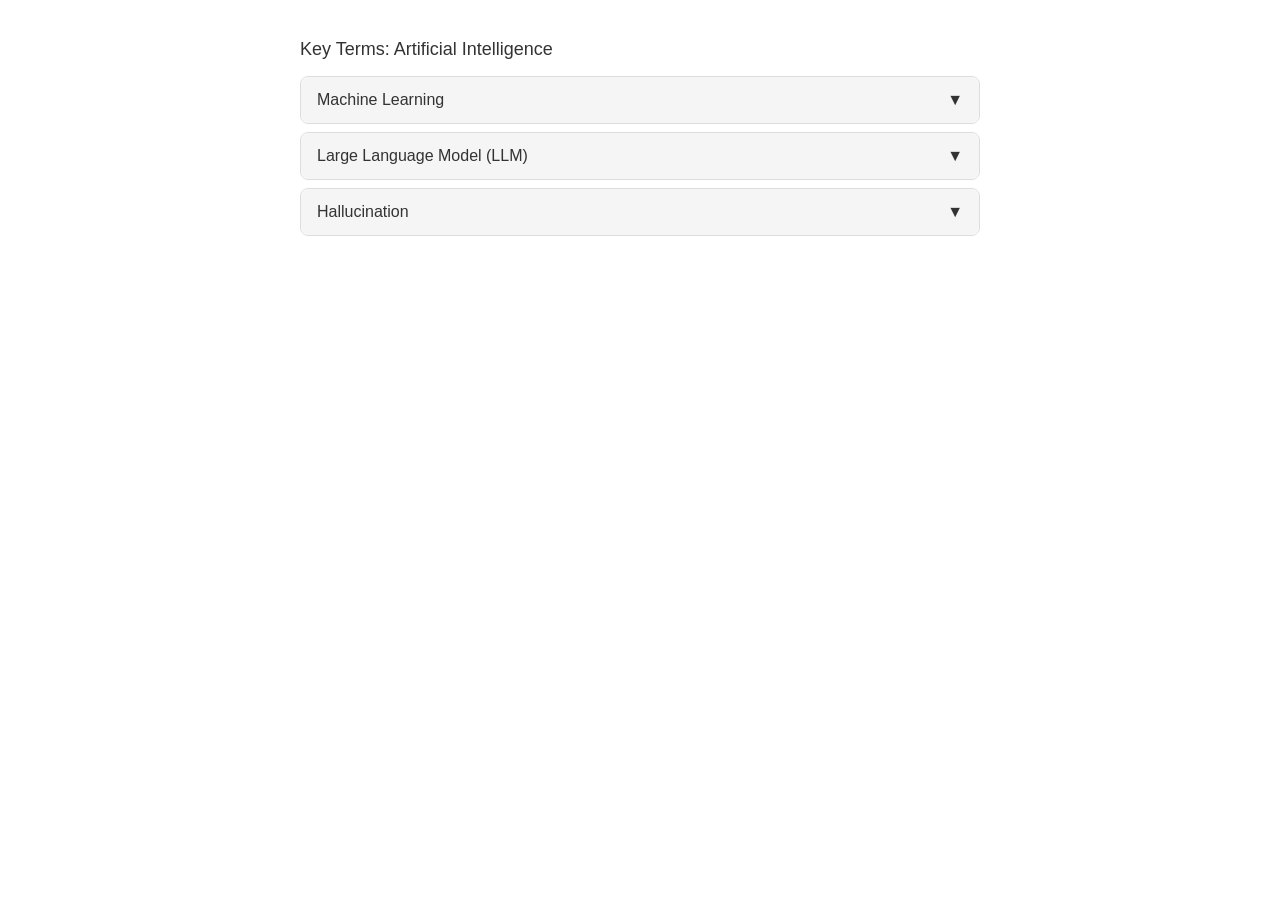
==== test-plugin/index.html @ c0041c75 "Create index.html Add test accordion interaction" ====
<!DOCTYPE html>
<html lang="en">
<head>
  <meta charset="UTF-8">
  <meta name="viewport" content="width=device-width, initial-scale=1.0">
  <title>Test Plugin</title>
  <style>
    body {
      font-family: sans-serif;
      padding: 24px;
      max-width: 680px;
      margin: 0 auto;
      color: #333;
    }
    h2 {
      font-size: 18px;
      font-weight: 500;
      margin-bottom: 16px;
    }
    .accordion-item {
      border: 1px solid #ddd;
      border-radius: 8px;
      margin-bottom: 8px;
      overflow: hidden;
    }
    .accordion-header {
      background: #f5f5f5;
      padding: 14px 16px;
      cursor: pointer;
      font-weight: 500;
      display: flex;
      justify-content: space-between;
      align-items: center;
    }
    .accordion-header:hover {
      background: #ebebeb;
    }
    .accordion-body {
      padding: 0 16px;
      max-height: 0;
      overflow: hidden;
      transition: max-height 0.3s ease, padding 0.3s ease;
    }
    .accordion-body.open {
      max-height: 200px;
      padding: 14px 16px;
    }
    .arrow {
      transition: transform 0.3s ease;
    }
    .arrow.open {
      transform: rotate(180deg);
    }
  </style>
</head>
<body>

  <h2>Key Terms: Artificial Intelligence</h2>

  <div class="accordion-item">
    <div class="accordion-header" onclick="toggle(this)">
      Machine Learning
      <span class="arrow">▼</span>
    </div>
    <div class="accordion-body">
      A type of AI where systems learn from data to improve their performance over time — without being explicitly programmed for each task.
    </div>
  </div>

  <div class="accordion-item">
    <div class="accordion-header" onclick="toggle(this)">
      Large Language Model (LLM)
      <span class="arrow">▼</span>
    </div>
    <div class="accordion-body">
      An AI system trained on large amounts of text data that can generate, summarize, translate, and reason about language.
    </div>
  </div>

  <div class="accordion-item">
    <div class="accordion-header" onclick="toggle(this)">
      Hallucination
      <span class="arrow">▼</span>
    </div>
    <div class="accordion-body">
      When an AI model generates information that sounds confident and plausible but is factually incorrect or made up.
    </div>
  </div>

  <script>
    function toggle(header) {
      const body = header.nextElementSibling;
      const arrow = header.querySelector('.arrow');
      body.classList.toggle('open');
      arrow.classList.toggle('open');
    }
  </script>

</body>
</html>
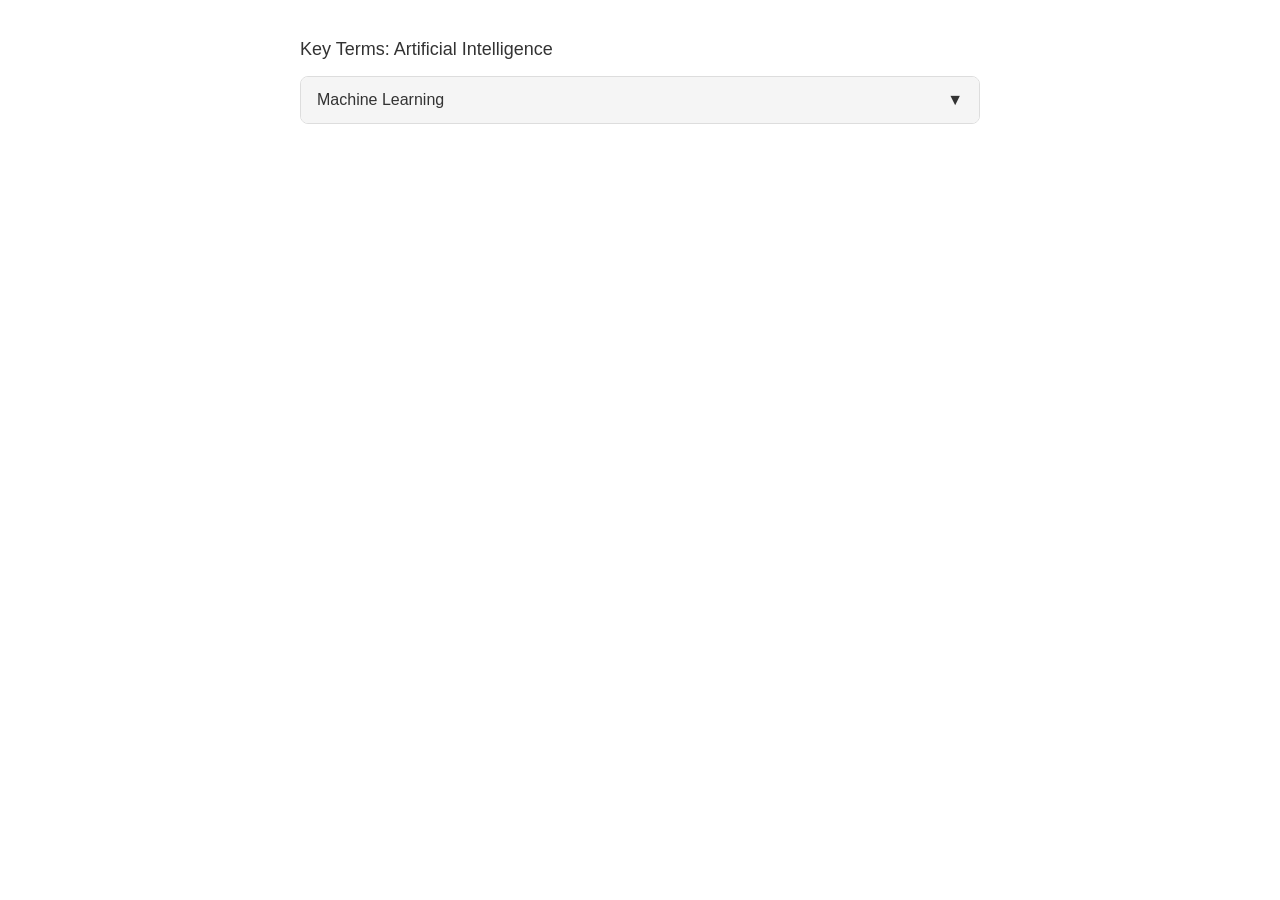
==== commit 6b1c6991: "Update index.html" ====
--- a/test-plugin/index.html
+++ b/test-plugin/index.html
@@ -3,7 +3,8 @@
 <head>
   <meta charset="UTF-8">
   <meta name="viewport" content="width=device-width, initial-scale=1.0">
-  <title>Test Plugin</title>
+  <title>Accordion Plugin</title>
+  <script src="https://www.coursera.org/widget/coursera-widget-connect-v0.js"></script>
   <style>
     body {
       font-family: sans-serif;
@@ -32,9 +33,7 @@
       justify-content: space-between;
       align-items: center;
     }
-    .accordion-header:hover {
-      background: #ebebeb;
-    }
+    .accordion-header:hover { background: #ebebeb; }
     .accordion-body {
       padding: 0 16px;
       max-height: 0;
@@ -45,46 +44,13 @@
       max-height: 200px;
       padding: 14px 16px;
     }
-    .arrow {
-      transition: transform 0.3s ease;
-    }
-    .arrow.open {
-      transform: rotate(180deg);
-    }
+    .arrow { transition: transform 0.3s ease; }
+    .arrow.open { transform: rotate(180deg); }
   </style>
 </head>
 <body>
-
-  <h2>Key Terms: Artificial Intelligence</h2>
-
-  <div class="accordion-item">
-    <div class="accordion-header" onclick="toggle(this)">
-      Machine Learning
-      <span class="arrow">▼</span>
-    </div>
-    <div class="accordion-body">
-      A type of AI where systems learn from data to improve their performance over time — without being explicitly programmed for each task.
-    </div>
-  </div>
-
-  <div class="accordion-item">
-    <div class="accordion-header" onclick="toggle(this)">
-      Large Language Model (LLM)
-      <span class="arrow">▼</span>
-    </div>
-    <div class="accordion-body">
-      An AI system trained on large amounts of text data that can generate, summarize, translate, and reason about language.
-    </div>
-  </div>
-
-  <div class="accordion-item">
-    <div class="accordion-header" onclick="toggle(this)">
-      Hallucination
-      <span class="arrow">▼</span>
-    </div>
-    <div class="accordion-body">
-      When an AI model generates information that sounds confident and plausible but is factually incorrect or made up.
-    </div>
+  <div id="accordion-container">
+    <p style="color: #999; font-size: 14px;">Loading...</p>
   </div>
 
   <script>
@@ -94,7 +60,47 @@
       body.classList.toggle('open');
       arrow.classList.toggle('open');
     }
+
+    function render(config) {
+      const container = document.getElementById('accordion-container');
+      
+      let html = '';
+      if (config.title) {
+        html += '<h2>' + config.title + '</h2>';
+      }
+
+      if (config.items && config.items.length > 0) {
+        config.items.forEach(function(item) {
+          html += '<div class="accordion-item">';
+          html += '<div class="accordion-header" onclick="toggle(this)">';
+          html += item.header;
+          html += '<span class="arrow">▼</span>';
+          html += '</div>';
+          html += '<div class="accordion-body">' + item.body + '</div>';
+          html += '</div>';
+        });
+      }
+
+      container.innerHTML = html;
+    }
+
+    window.onload = function() {
+      if (window.CourseraWidget) {
+        CourseraWidget.on('configuration', function(config) {
+          render(config);
+        });
+      } else {
+        render({
+          title: "Key Terms: Artificial Intelligence",
+          items: [
+            {
+              header: "Machine Learning",
+              body: "A type of AI where systems learn from data to improve their performance over time."
+            }
+          ]
+        });
+      }
+    };
   </script>
-
 </body>
 </html>
